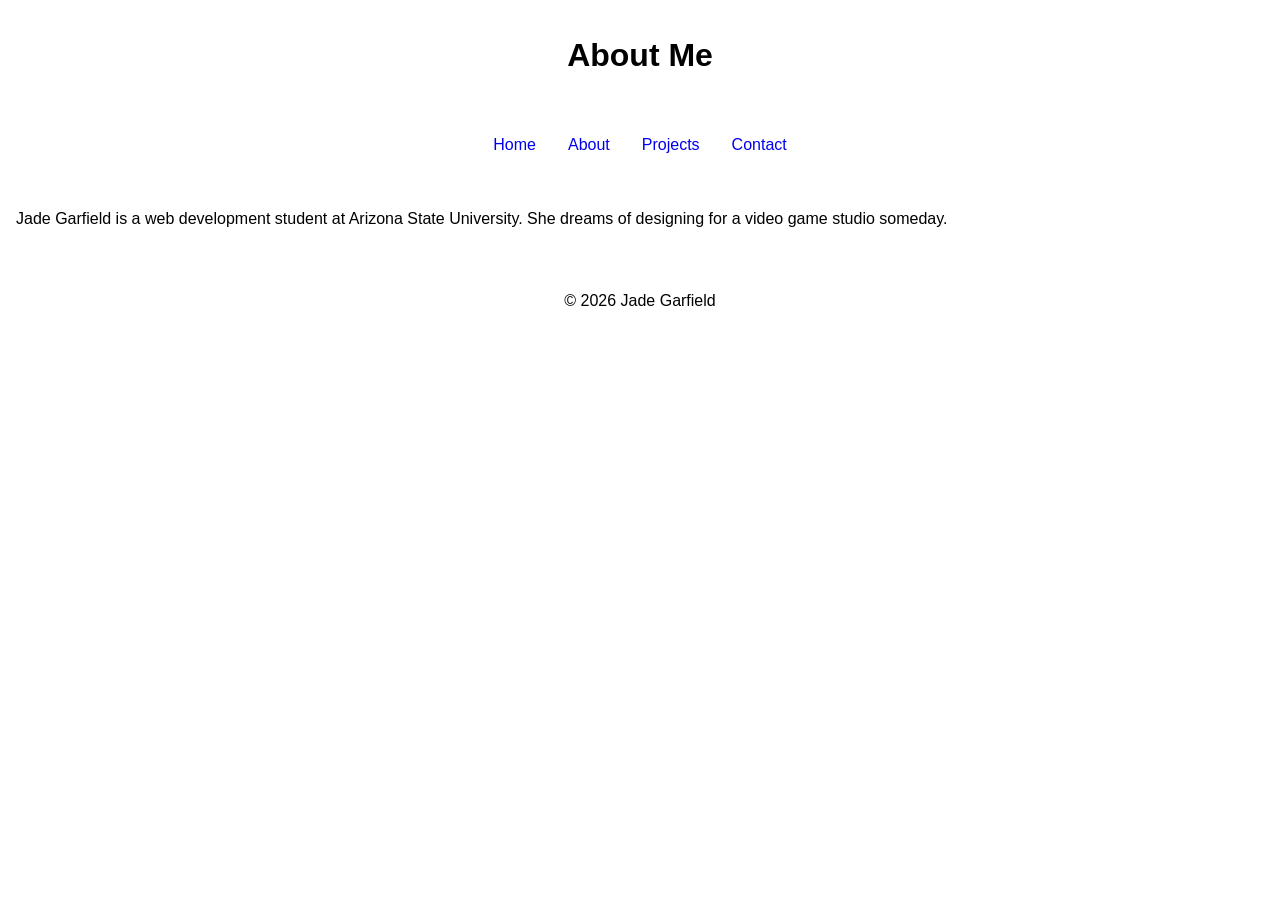
==== about.html @ 8e5cbb7a "jade's portfolio new portfolio website" ====
<!DOCTYPE html>
<html lang="en">
<head>
    <meta charset="UTF-8">
    <meta name="viewport" content="width=device-width, initial-scale=1.0">
    <title>About Me</title>
    <link rel="stylesheet" href="styles.css">
</head>
<body>

<header>
    <h1>About Me</h1>
</header>

<nav>
    <ul>
        <li><a href="index.html">Home</a></li>
        <li><a href="about.html">About</a></li>
        <li><a href="projects.html">Projects</a></li>
        <li><a href="contact.html">Contact</a></li>
    </ul>
</nav>

<main>
    <p>Jade Garfield is a web development student at Arizona State University. She dreams of designing for a video game studio someday.</p>
</main>

<footer>
    <p>&copy; 2026 Jade Garfield</p>
</footer>

</body>
</html>
---- styles.css ----
/* Author: Jade Garfield */
/* Mobile-first portfolio */

body {
    font-family: Arial, sans-serif;
    margin: 0;
    padding: 0;
}

header,
footer {
    text-align: center;
    padding: 1rem;
}

nav ul {
    list-style: none;
    padding: 0;
}

nav li {
    padding: 0.5rem;
}

nav a {
    text-decoration: none;
}

main {
    padding: 1rem;
}

@media (min-width: 768px) {
    nav ul {
        display: flex;
        justify-content: center;
        gap: 1rem;
    }
}
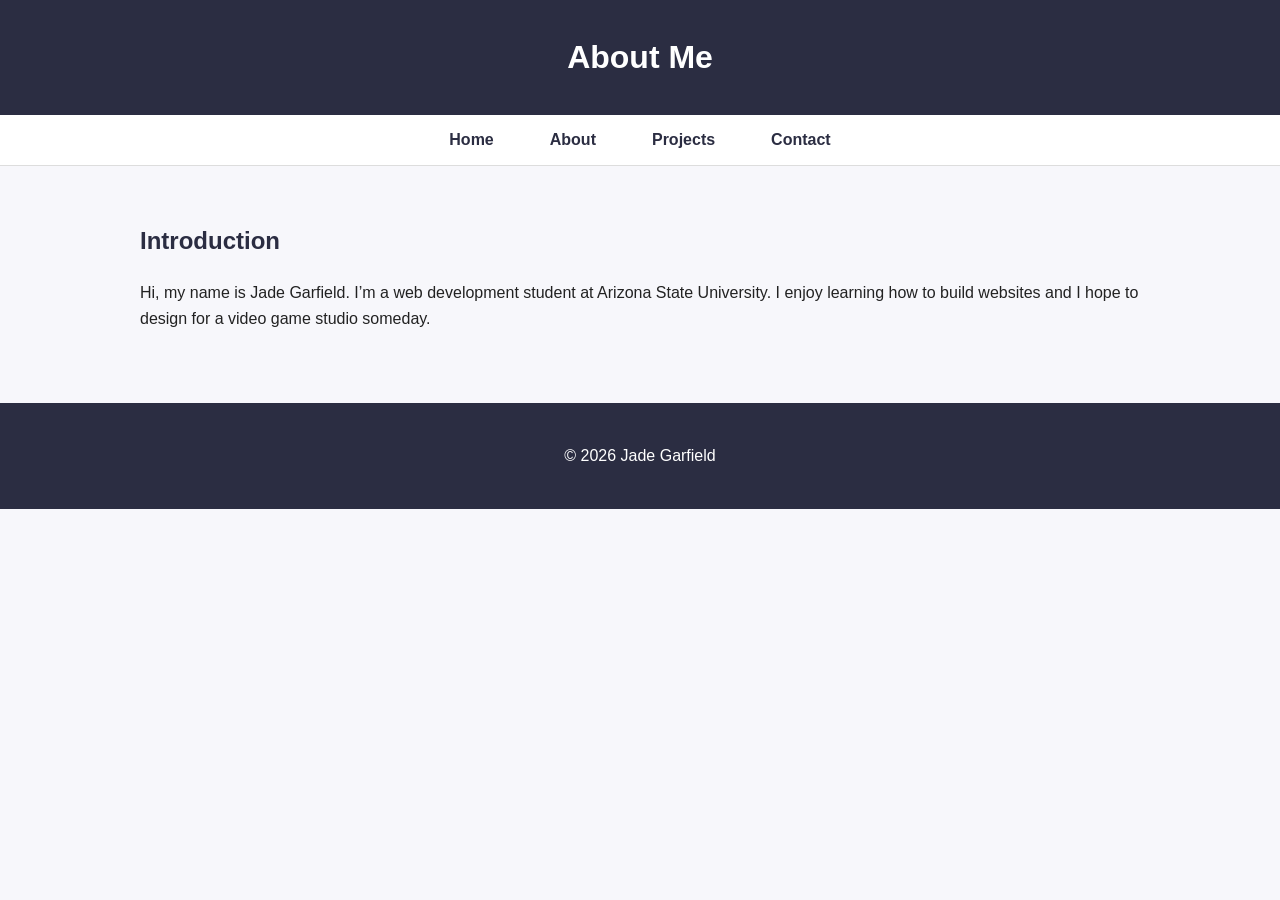
==== commit 3814f6e5: "updated about" ====
--- a/about.html
+++ b/about.html
@@ -22,7 +22,13 @@
 </nav>
 
 <main>
-    <p>Jade Garfield is a web development student at Arizona State University. She dreams of designing for a video game studio someday.</p>
+    <section>
+        <h2>Introduction</h2>
+        <p>
+            Hi, my name is Jade Garfield. I’m a web development student at Arizona State University.
+            I enjoy learning how to build websites and I hope to design for a video game studio someday.
+        </p>
+    </section>
 </main>
 
 <footer>
--- a/styles.css
+++ b/styles.css
@@ -1,39 +1,106 @@
 /* Author: Jade Garfield */
-/* Mobile-first portfolio */
+/* Mobile-first portfolio (improved) */
 
 body {
     font-family: Arial, sans-serif;
     margin: 0;
     padding: 0;
+    line-height: 1.6;
+    background-color: #f7f7fb;
+    color: #222;
 }
 
-header,
-footer {
+/* Header */
+header {
     text-align: center;
-    padding: 1rem;
+    padding: 2rem 1rem;
+    background: #2b2d42;
+    color: white;
+}
+
+header h1 {
+    margin: 0;
+    font-size: 2rem;
+}
+
+/* Navigation */
+nav {
+    background: #ffffff;
+    border-bottom: 1px solid #ddd;
 }
 
 nav ul {
     list-style: none;
     padding: 0;
+    margin: 0;
 }
 
 nav li {
-    padding: 0.5rem;
+    padding: 0.75rem;
+    text-align: center;
 }
 
 nav a {
     text-decoration: none;
+    color: #2b2d42;
+    font-weight: bold;
 }
 
-main {
-    padding: 1rem;
+nav a:hover {
+    color: #ef476f;
 }
 
+/* Main content */
+main {
+    padding: 1.5rem;
+    max-width: 1000px;
+    margin: auto;
+}
+
+h2 {
+    margin-top: 2rem;
+    color: #2b2d42;
+}
+
+/* Gallery */
+.gallery {
+    display: grid;
+    grid-template-columns: 1fr;
+    gap: 15px;
+    margin-top: 1rem;
+}
+
+.gallery img {
+    width: 100%;
+    height: 220px;
+    object-fit: cover;
+    border-radius: 10px;
+    transition: transform 0.2s ease;
+}
+
+.gallery img:hover {
+    transform: scale(1.03);
+}
+
+/* Footer */
+footer {
+    text-align: center;
+    padding: 1.5rem;
+    margin-top: 2rem;
+    background: #2b2d42;
+    color: white;
+}
+
+/* Tablet/Desktop */
 @media (min-width: 768px) {
+
     nav ul {
         display: flex;
         justify-content: center;
-        gap: 1rem;
+        gap: 2rem;
+    }
+
+    .gallery {
+        grid-template-columns: repeat(3, 1fr);
     }
 }
